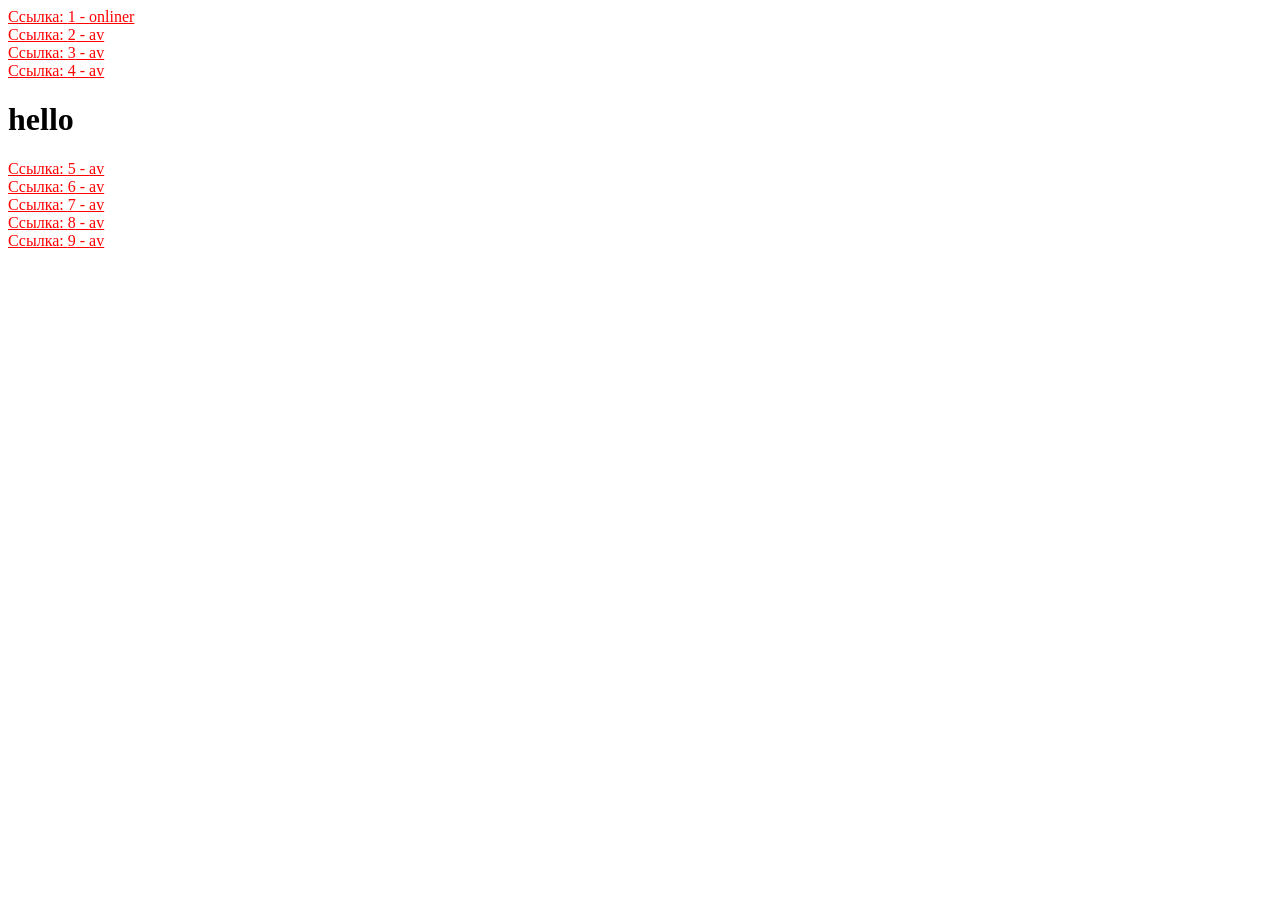
==== lessons/lesson10/index.html @ d389e0ee "lesson10" ====
<!DOCTYPE html>
<html lang="en">
<head>
    <meta charset="UTF-8">
    <meta http-equiv="X-UA-Compatible" content="IE=edge">
    <meta name="viewport" content="width=device-width, initial-scale=1.0">
    <title>Document</title>

    <style>
        body{
            counter-reset: aaa;
        }
        h1{
            counter-reset: aaa;
        }
        a:visited{
            color: rgb(15, 90, 84);
        }
        a:link{
            color: red;
        }
        a:focus{
            font-weight: bold;
        }
        a:active{
            font-style: italic;
        }
        a:hover{
            background: aqua;
        }
        h3::before{
            content: '';
            width: 10px;
            height: 10px;
            border-radius: 50px;
        }
        h3::after{
            content: ' --------222';
        }
        a{
            counter-increment: aaa;
        }
        a::before{
            content: 'Ссылка: ' counter(aaa) ' - ';
        }
    </style>

</head>
<body>
    <a href="https://www.onliner.by/">onliner</a> <br>
    <a href="https://www.av.by/">av</a> <br>
    <a href="https://www.av.by/">av</a> <br>
    <a href="https://www.av.by/">av</a> <br>

    <h1>hello</h1>
    <a href="https://www.av.by/">av</a> <br>
    <a href="https://www.av.by/">av</a> <br>
    <a href="https://www.av.by/">av</a> <br>
    <a href="https://www.av.by/">av</a> <br>
    <a href="https://www.av.by/">av</a> <br>

   

    
</body>
</html>
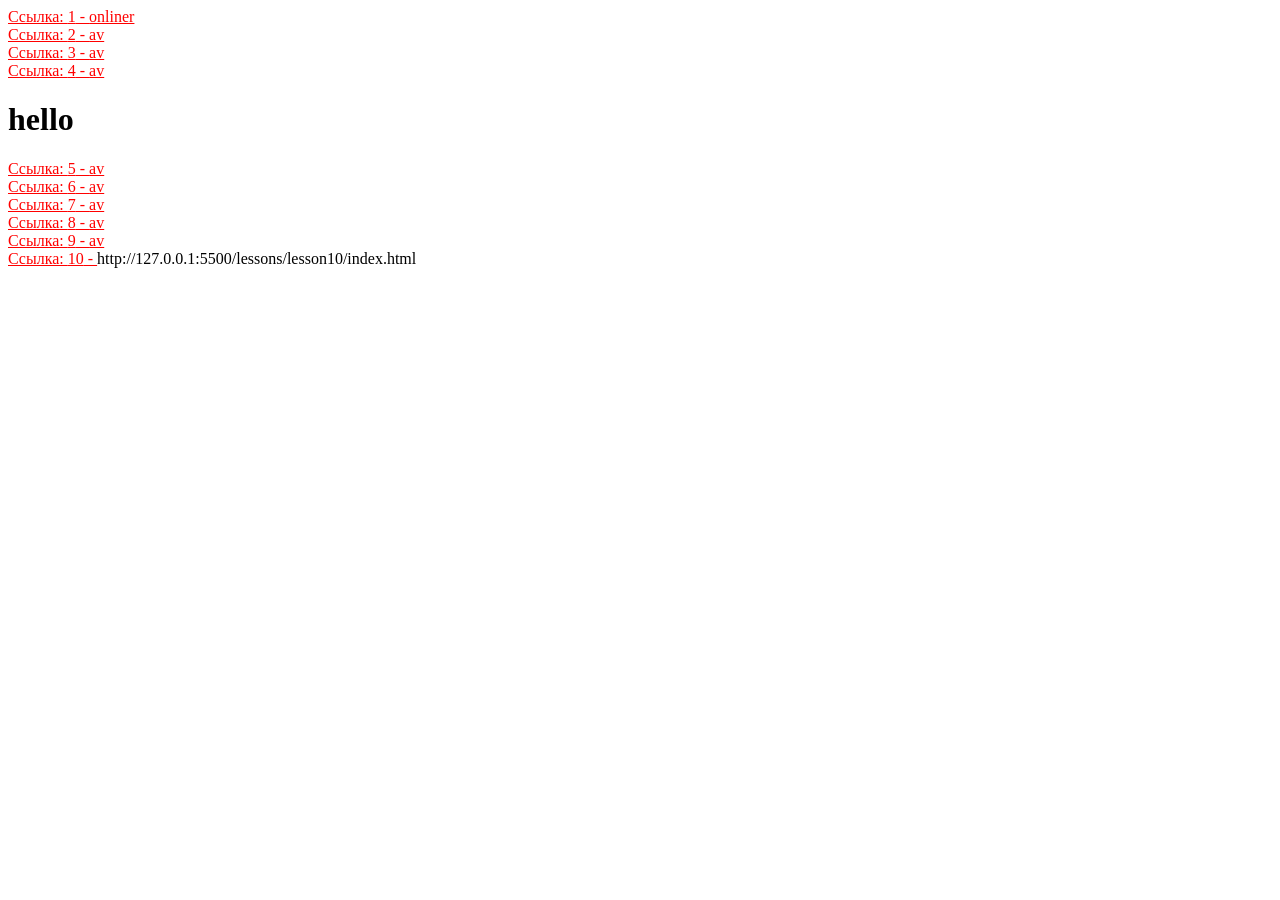
==== commit 4a514e24: "formv2" ====
--- a/lessons/lesson10/index.html
+++ b/lessons/lesson10/index.html
@@ -59,8 +59,8 @@
     <a href="https://www.av.by/">av</a> <br>
     <a href="https://www.av.by/">av</a> <br>
 
-   
-
+   <a href="test.html"></a>
+   http://127.0.0.1:5500/lessons/lesson10/index.html
     
 </body>
 </html>
